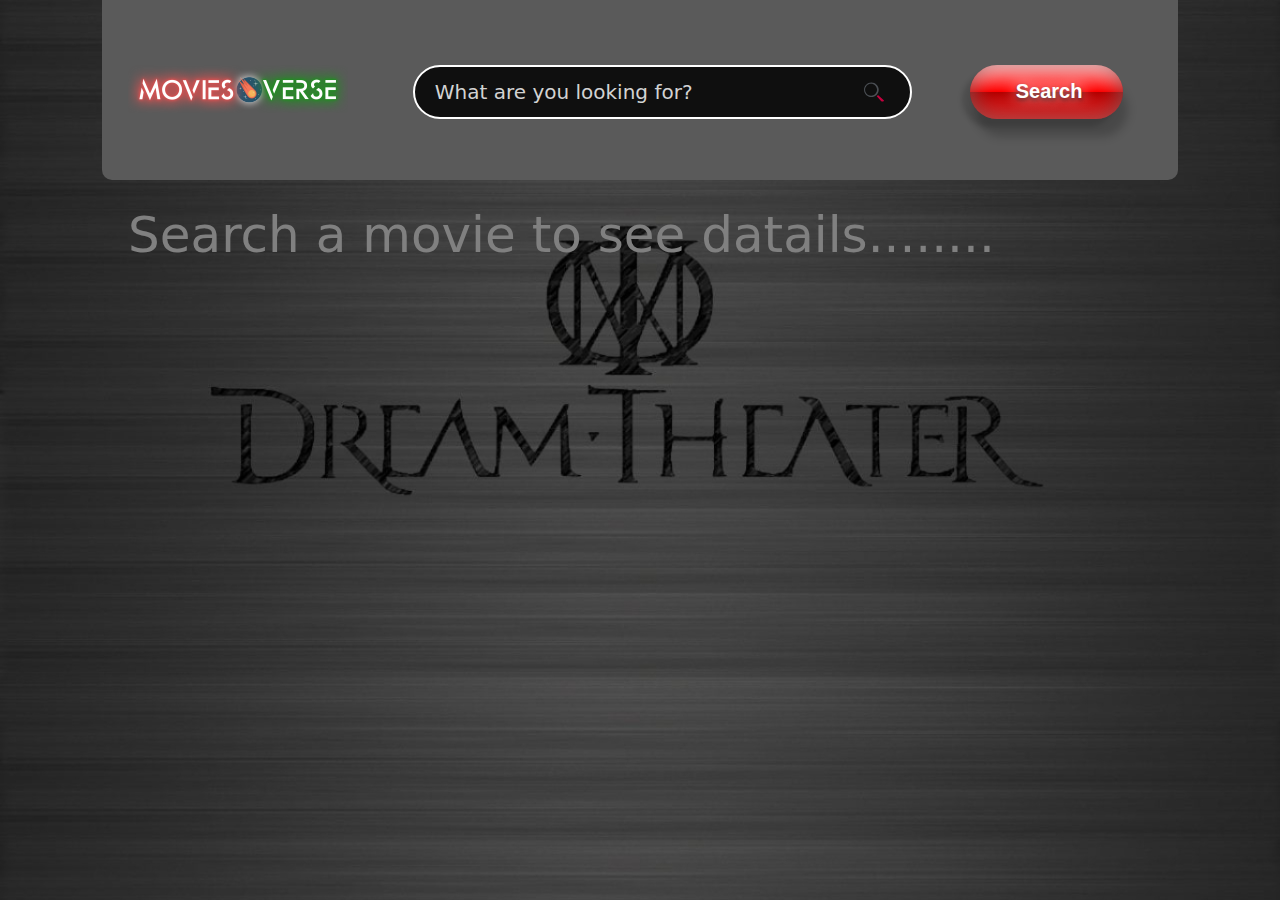
==== index.html @ d605cbbb "first code" ====
<html lang="en">

<head>
    <meta charset="UTF-8">
    <meta http-equiv="X-UA-Compatible" content="IE=edge">
    <meta name="viewport" content="width=device-width, initial-scale=1.0">
    <title>MoviesVerse | Movies Verse - Search any movie</title>
    <link rel="stylesheet" href="./index.css">
    <link rel="icon" href="./Images/ic.png">
</head>

<body>
    <div id="container">
        <div id="navBar">
            <div><a href="./index.html"><img src="./Images/titleicon.png" alt=""></a></div>
            <div>
                <div>
                    <form>
                        <input type="search" name="s" id="s" value="" placeholder="What are you looking for?"
                            autocomplete="off">
                    </form>
                </div>
                <div>
                    <button id="serchButton" onclick="displayData()">Search</button>
                </div>
            </div>
        </div>


        <div id="paraBox">Search a movie to see datails........</div>

        <div id="productBox">
        </div>
    </div>
</body>
<script src="./index.js"></script>

</html>
---- index.css ----
* {
    color: white;
    margin: 0px;
    padding: 0px;
    font-family: system-ui, -apple-system, BlinkMacSystemFont, 'Segoe UI', Roboto, Oxygen, Ubuntu, Cantarell, 'Open Sans', 'Helvetica Neue', sans-serif;
}

#container {
    background-image: url('./Images/background.jpg');
    /* background-repeat: no-repeat; */
    background-size: 100%;
    height: auto;
    width: 100%;
    background-color: #0f0f0f;
}


#navBar {
    height: 20%;
    width: 80%;
    background-color: rgb(90, 90, 90);
    margin: auto;
    border-radius: 0 0 10px 10px;
    display: grid;
    grid-template-columns: 25% 75%;
    align-items: center;
    justify-content: center;
    padding: 0% 2%;
}

#navBar img:hover {
    cursor: pointer;
    transform: scale(1.05);
}



#navBar>div {
    height: 50px;
}

#navBar>:last-child {
    display: grid;
    grid-template-columns: 65% 20%;
    justify-content: space-around;
}

input {
    padding: 0px 20px;
    font-size: 20px;
    height: 100%;
    width: 100%;
    border: 2px solid white;
    background-color: #0f0f0f;
    border-radius: 30px;
    color: white;
    background-image: url('./Images/search_icon.svg');
    background-repeat: no-repeat;
    background-position: 95%;
}

input::placeholder {
    font-size: 20px;
    color: lightgrey;
    /* padding-left: 20px; */
}

input:focus {
    background-image: none;
}

input:hover {
    cursor: pointer;
    transform: scale(1.02);
    box-shadow:
        inset 0 -5px 20px hsla(0, 0%, 0%, 0.4),
        /* top light */
        inset 0 5px 20px hsla(0, 0%, 100%, 0.4),
        /* bottom shadow */
        /* multiple light sources yall */
        -12px 12px 5px hsla(0, 0%, 0%, 0.15),
        /* drop shadow 1 */
        10px 25px 10px hsla(0, 0%, 0%, 0.2);
}

button {
    margin-left: 8%;
    height: 100%;
    width: 100%;
    margin: auto;

    position: relative;
    background-color: #AAA;
    background-image: linear-gradient(
            /* chrome */
            hsla(0, 0%, 100%, 0.6), hsla(0, 0%, 100%, 0) 50%,
            hsla(0, 0%, 0%, 0.3) 50%, hsla(0, 0%, 100%, 0.2));
    font-size: 20px;
    font-family: sans-serif;
    font-weight: bold;
    color: white;
    padding: 10% 30%;
    text-shadow:
        0 0 15px hsla(0, 0%, 100%, 1),
        /* bloom */
        0 2px 4px hsla(0, 0%, 0%, 0.7);
    /* drop shadow */
    border: none;
    border-radius: 50px;
    /* margin: 10px; */
    box-shadow:
        inset 0 -5px 20px hsla(0, 0%, 0%, 0.4),
        /* top light */
        inset 0 5px 20px hsla(0, 0%, 100%, 0.4),
        /* bottom shadow */
        /* multiple light sources yall */
        -8px 8px 5px hsla(0, 0%, 0%, 0.15),
        /* drop shadow 1 */
        5px 18px 10px hsla(0, 0%, 0%, 0.2);
    /* drop shadow 2 */
    cursor: pointer;
    transition: transform 0.1s, box-shadow 0.1s;
    background-color: red;
}

button:hover {
    transform: scale(1.05);
    box-shadow:
        inset 0 -5px 20px hsla(0, 0%, 0%, 0.4),
        /* top light */
        inset 0 5px 20px hsla(0, 0%, 100%, 0.4),
        /* bottom shadow */
        /* multiple light sources yall */
        -12px 12px 5px hsla(0, 0%, 0%, 0.15),
        /* drop shadow 1 */
        10px 25px 10px hsla(0, 0%, 0%, 0.2);
    /* drop shadow 2 */
}




/* productBox styling starts from here ---> */
#paraBox {
    margin: 2% 10%;
    font-size: 50px;
    color: grey;
}


#productBox {
    display: grid;
    margin: 20px 10%;
    grid-template-columns: repeat(3, 1fr);
    gap: 20px;
}

#productBox>div {
    height: 100px;
    border: 1px solid red;
}
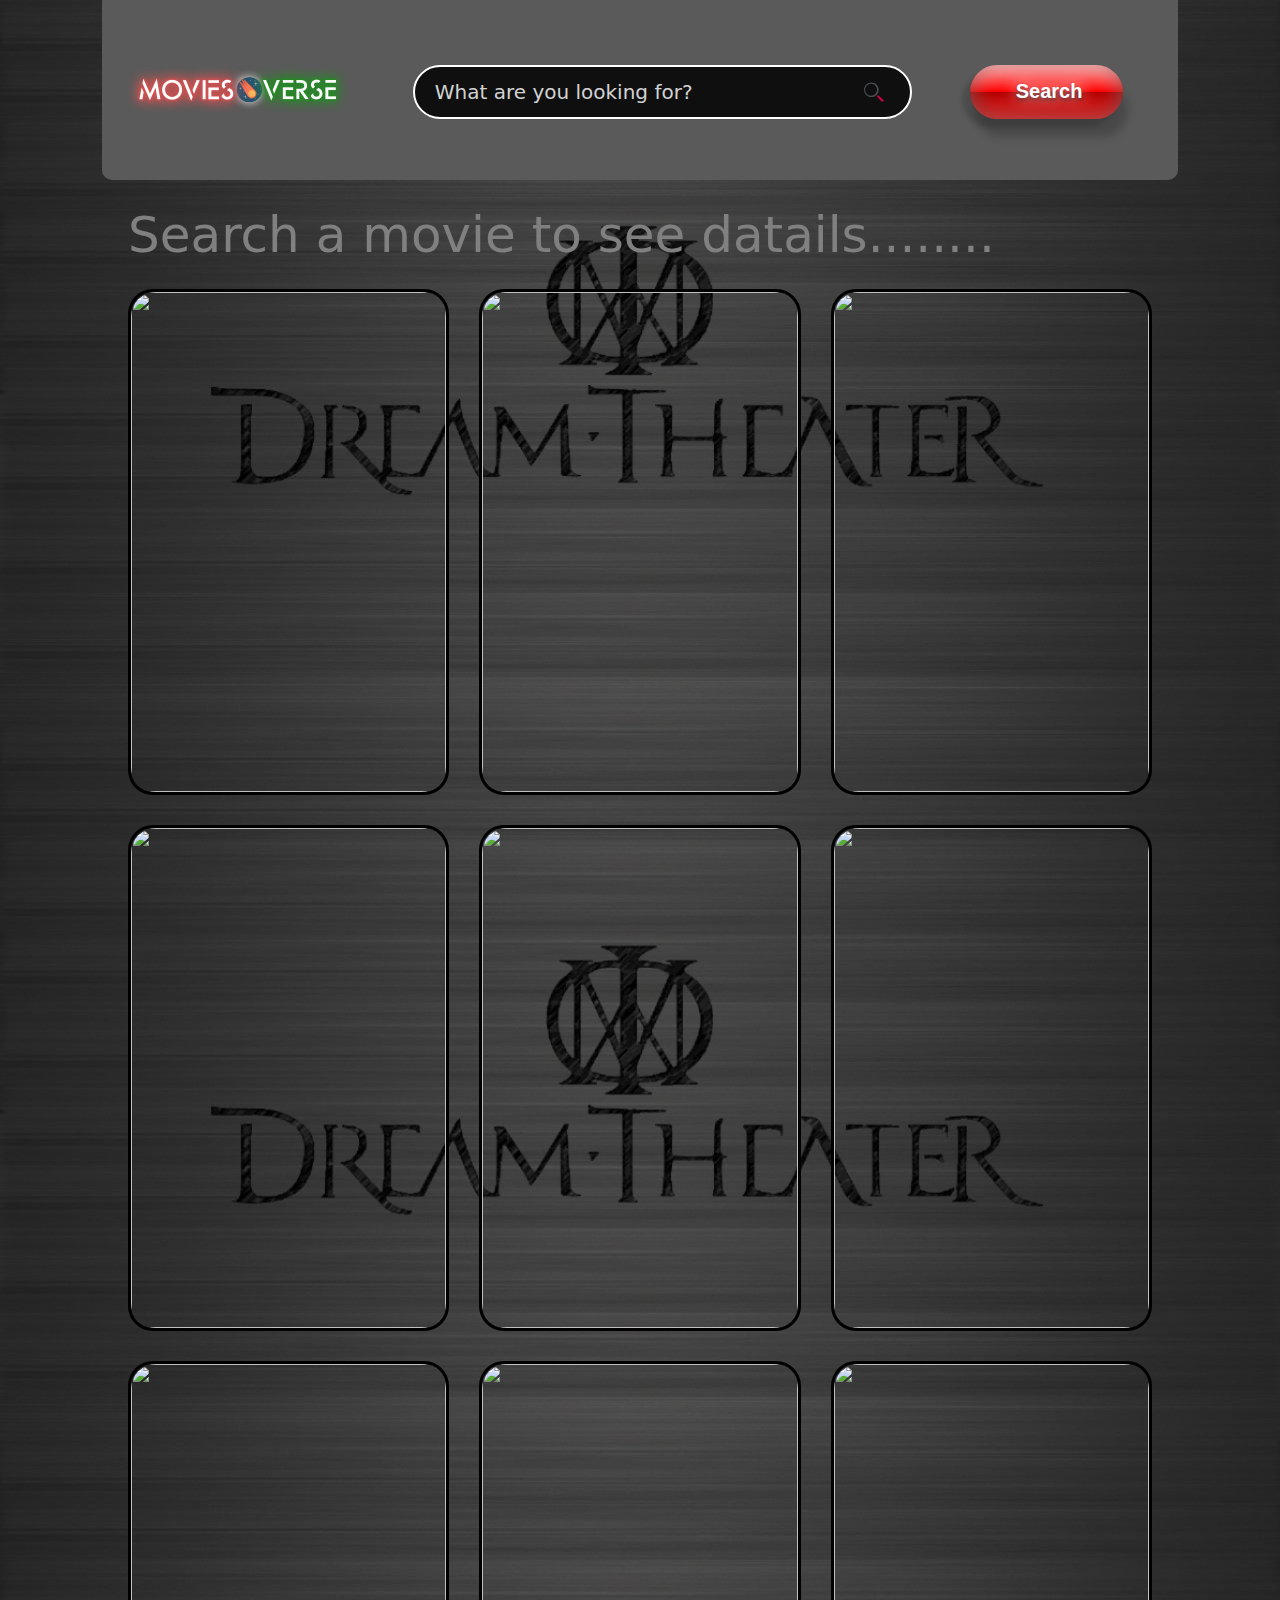
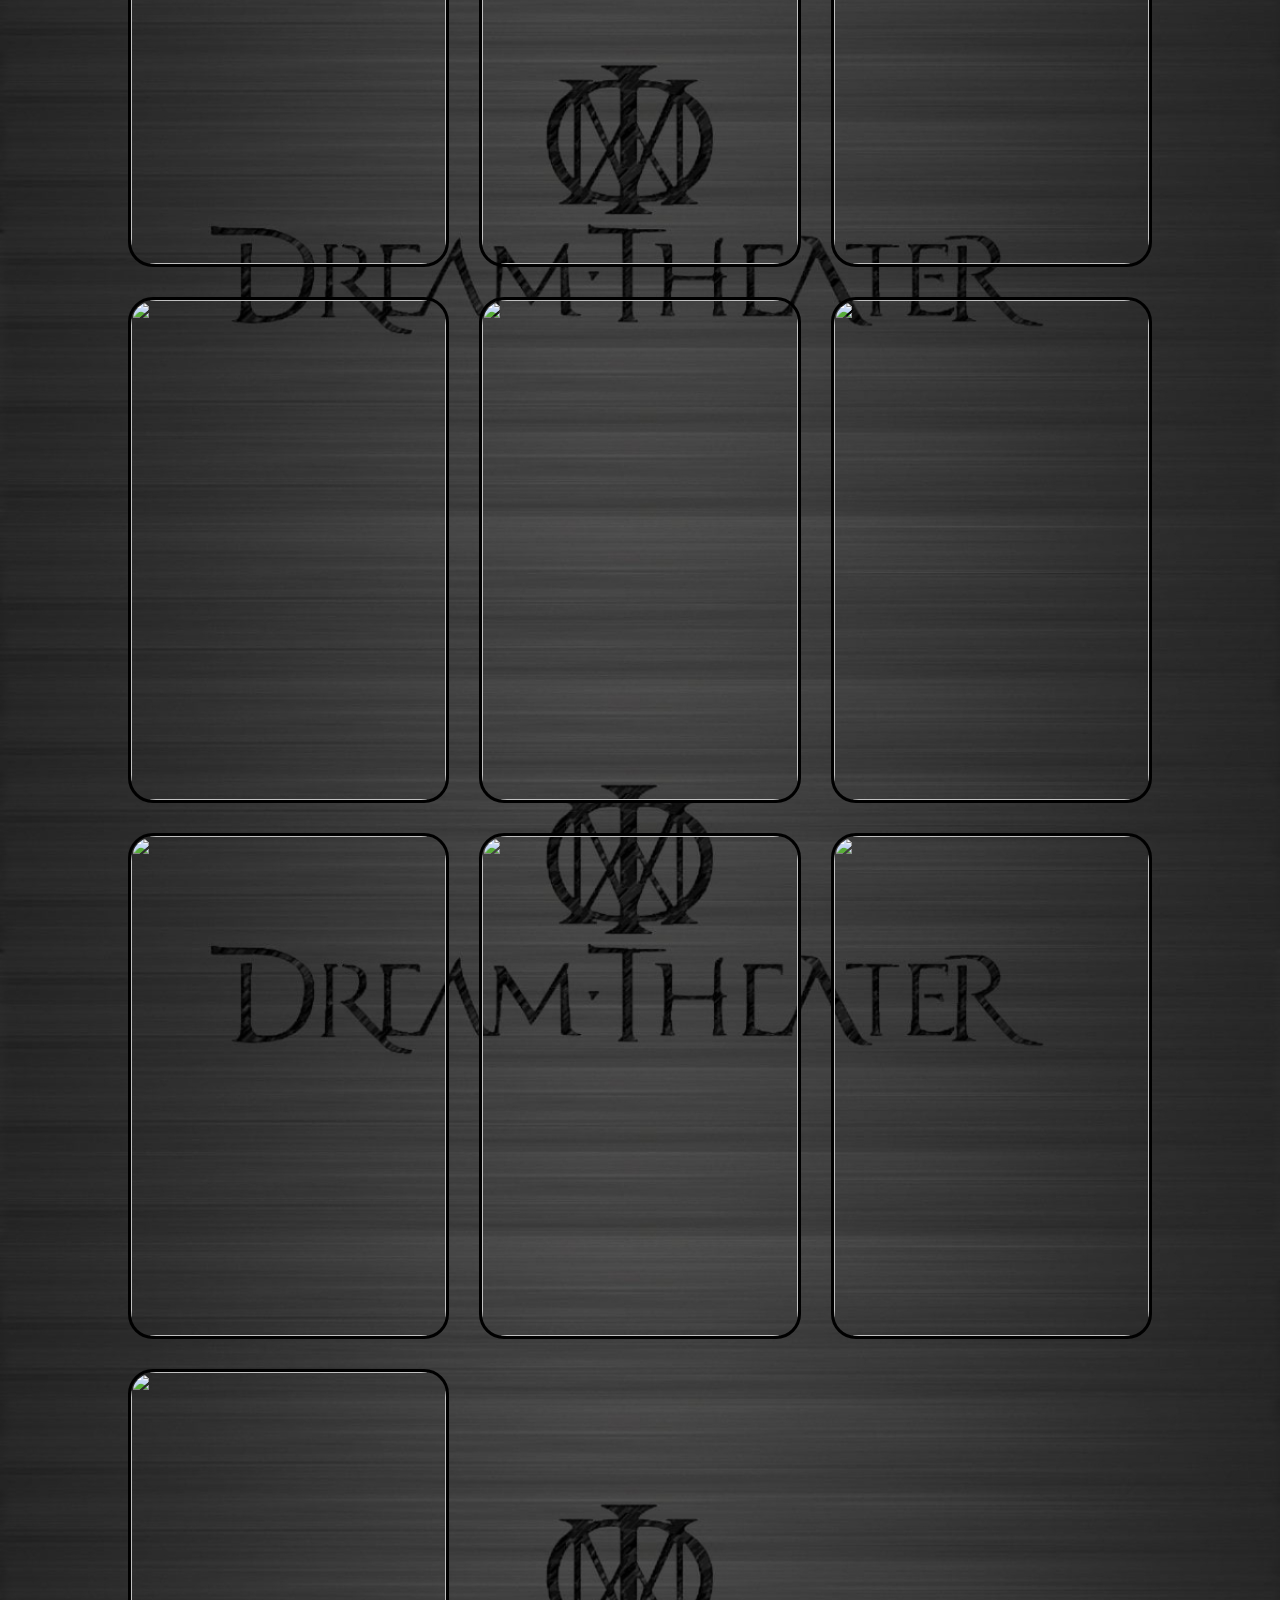
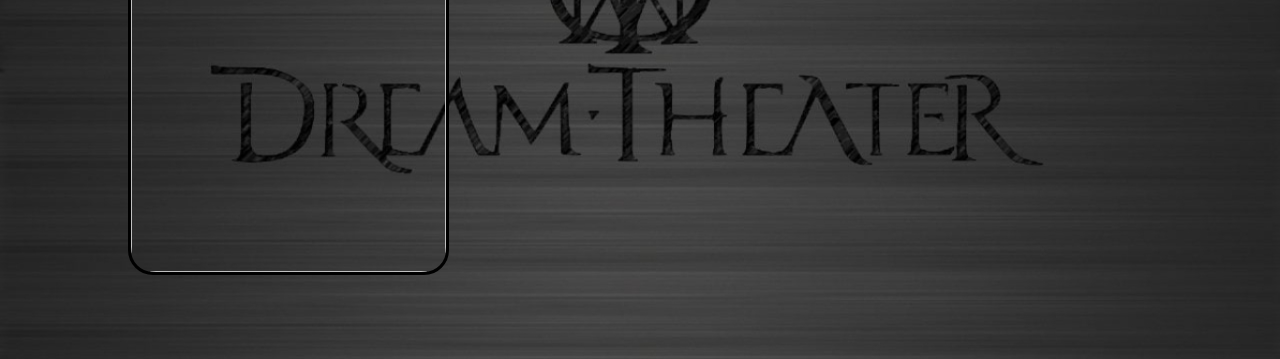
==== commit bb5eab27: "adding some styling" ====
--- a/index.html
+++ b/index.html
@@ -30,6 +30,38 @@
         <div id="paraBox">Search a movie to see datails........</div>
 
         <div id="productBox">
+            <div><img src="https://ghantee.com/wp-content/uploads/2022/01/shivling-image-full-HD-576x1024.jpg" alt="">
+            </div>
+            <div><img src="https://ghantee.com/wp-content/uploads/2022/01/shivling-image-full-HD-576x1024.jpg" alt="">
+            </div>
+            <div><img src="https://ghantee.com/wp-content/uploads/2022/01/shivling-image-full-HD-576x1024.jpg" alt="">
+            </div>
+            <div><img src="https://ghantee.com/wp-content/uploads/2022/01/shivling-image-full-HD-576x1024.jpg" alt="">
+            </div>
+            <div><img src="https://ghantee.com/wp-content/uploads/2022/01/shivling-image-full-HD-576x1024.jpg" alt="">
+            </div>
+            <div><img src="https://ghantee.com/wp-content/uploads/2022/01/shivling-image-full-HD-576x1024.jpg" alt="">
+            </div>
+            <div><img src="https://ghantee.com/wp-content/uploads/2022/01/shivling-image-full-HD-576x1024.jpg" alt="">
+            </div>
+            <div><img src="https://ghantee.com/wp-content/uploads/2022/01/shivling-image-full-HD-576x1024.jpg" alt="">
+            </div>
+            <div><img src="https://ghantee.com/wp-content/uploads/2022/01/shivling-image-full-HD-576x1024.jpg" alt="">
+            </div>
+            <div><img src="https://ghantee.com/wp-content/uploads/2022/01/shivling-image-full-HD-576x1024.jpg" alt="">
+            </div>
+            <div><img src="https://ghantee.com/wp-content/uploads/2022/01/shivling-image-full-HD-576x1024.jpg" alt="">
+            </div>
+            <div><img src="https://ghantee.com/wp-content/uploads/2022/01/shivling-image-full-HD-576x1024.jpg" alt="">
+            </div>
+            <div><img src="https://ghantee.com/wp-content/uploads/2022/01/shivling-image-full-HD-576x1024.jpg" alt="">
+            </div>
+            <div><img src="https://ghantee.com/wp-content/uploads/2022/01/shivling-image-full-HD-576x1024.jpg" alt="">
+            </div>
+            <div><img src="https://ghantee.com/wp-content/uploads/2022/01/shivling-image-full-HD-576x1024.jpg" alt="">
+            </div>
+            <div><img src="https://ghantee.com/wp-content/uploads/2022/01/shivling-image-full-HD-576x1024.jpg" alt="">
+            </div>
         </div>
     </div>
 </body>
--- a/index.css
+++ b/index.css
@@ -7,11 +7,12 @@
 
 #container {
     background-image: url('./Images/background.jpg');
-    /* background-repeat: no-repeat; */
+    background-repeat: repeat;
     background-size: 100%;
     height: auto;
     width: 100%;
     background-color: #0f0f0f;
+    padding-bottom: 5%;
 }
 
 
@@ -152,10 +153,26 @@
     display: grid;
     margin: 20px 10%;
     grid-template-columns: repeat(3, 1fr);
-    gap: 20px;
+    gap: 30px;
 }
 
 #productBox>div {
-    height: 100px;
-    border: 1px solid red;
+    height: 500px;
+    border-radius: 25px;
+    border: 3px solid black;
+
+}
+
+#productBox>div>img {
+    border-radius: 25px;
+    height: 100%;
+    width: 100%;
+
+}
+
+#productBox>div>img:hover {
+    transform: scale(1.05);
+    cursor: pointer;
+    border: 3px solid blue;
+    transition: transform 0.4s;
 }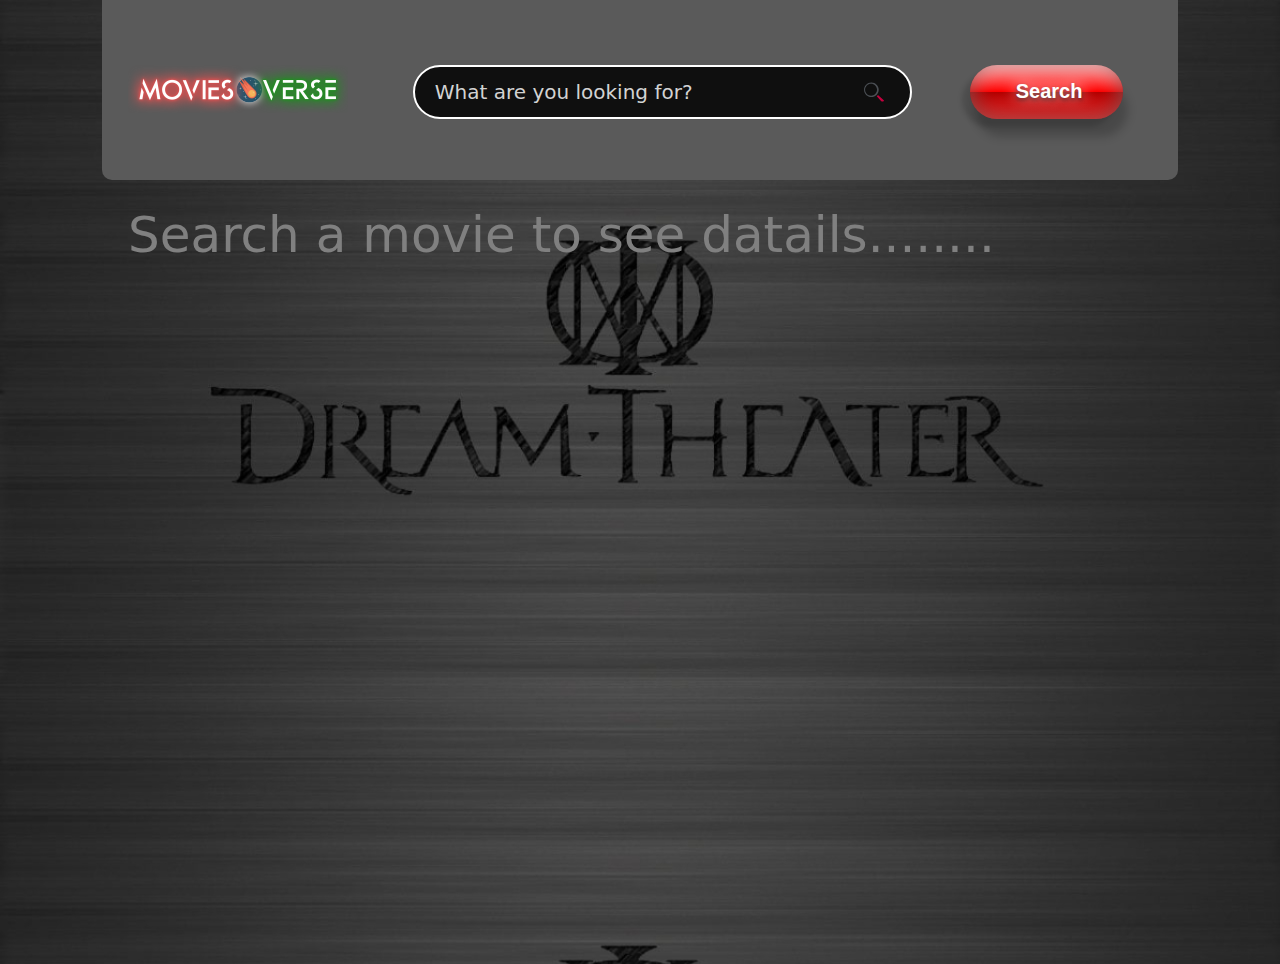
==== commit 49a788f6: "styling part completed" ====
--- a/index.html
+++ b/index.html
@@ -30,38 +30,7 @@
         <div id="paraBox">Search a movie to see datails........</div>
 
         <div id="productBox">
-            <div><img src="https://ghantee.com/wp-content/uploads/2022/01/shivling-image-full-HD-576x1024.jpg" alt="">
-            </div>
-            <div><img src="https://ghantee.com/wp-content/uploads/2022/01/shivling-image-full-HD-576x1024.jpg" alt="">
-            </div>
-            <div><img src="https://ghantee.com/wp-content/uploads/2022/01/shivling-image-full-HD-576x1024.jpg" alt="">
-            </div>
-            <div><img src="https://ghantee.com/wp-content/uploads/2022/01/shivling-image-full-HD-576x1024.jpg" alt="">
-            </div>
-            <div><img src="https://ghantee.com/wp-content/uploads/2022/01/shivling-image-full-HD-576x1024.jpg" alt="">
-            </div>
-            <div><img src="https://ghantee.com/wp-content/uploads/2022/01/shivling-image-full-HD-576x1024.jpg" alt="">
-            </div>
-            <div><img src="https://ghantee.com/wp-content/uploads/2022/01/shivling-image-full-HD-576x1024.jpg" alt="">
-            </div>
-            <div><img src="https://ghantee.com/wp-content/uploads/2022/01/shivling-image-full-HD-576x1024.jpg" alt="">
-            </div>
-            <div><img src="https://ghantee.com/wp-content/uploads/2022/01/shivling-image-full-HD-576x1024.jpg" alt="">
-            </div>
-            <div><img src="https://ghantee.com/wp-content/uploads/2022/01/shivling-image-full-HD-576x1024.jpg" alt="">
-            </div>
-            <div><img src="https://ghantee.com/wp-content/uploads/2022/01/shivling-image-full-HD-576x1024.jpg" alt="">
-            </div>
-            <div><img src="https://ghantee.com/wp-content/uploads/2022/01/shivling-image-full-HD-576x1024.jpg" alt="">
-            </div>
-            <div><img src="https://ghantee.com/wp-content/uploads/2022/01/shivling-image-full-HD-576x1024.jpg" alt="">
-            </div>
-            <div><img src="https://ghantee.com/wp-content/uploads/2022/01/shivling-image-full-HD-576x1024.jpg" alt="">
-            </div>
-            <div><img src="https://ghantee.com/wp-content/uploads/2022/01/shivling-image-full-HD-576x1024.jpg" alt="">
-            </div>
-            <div><img src="https://ghantee.com/wp-content/uploads/2022/01/shivling-image-full-HD-576x1024.jpg" alt="">
-            </div>
+
         </div>
     </div>
 </body>
